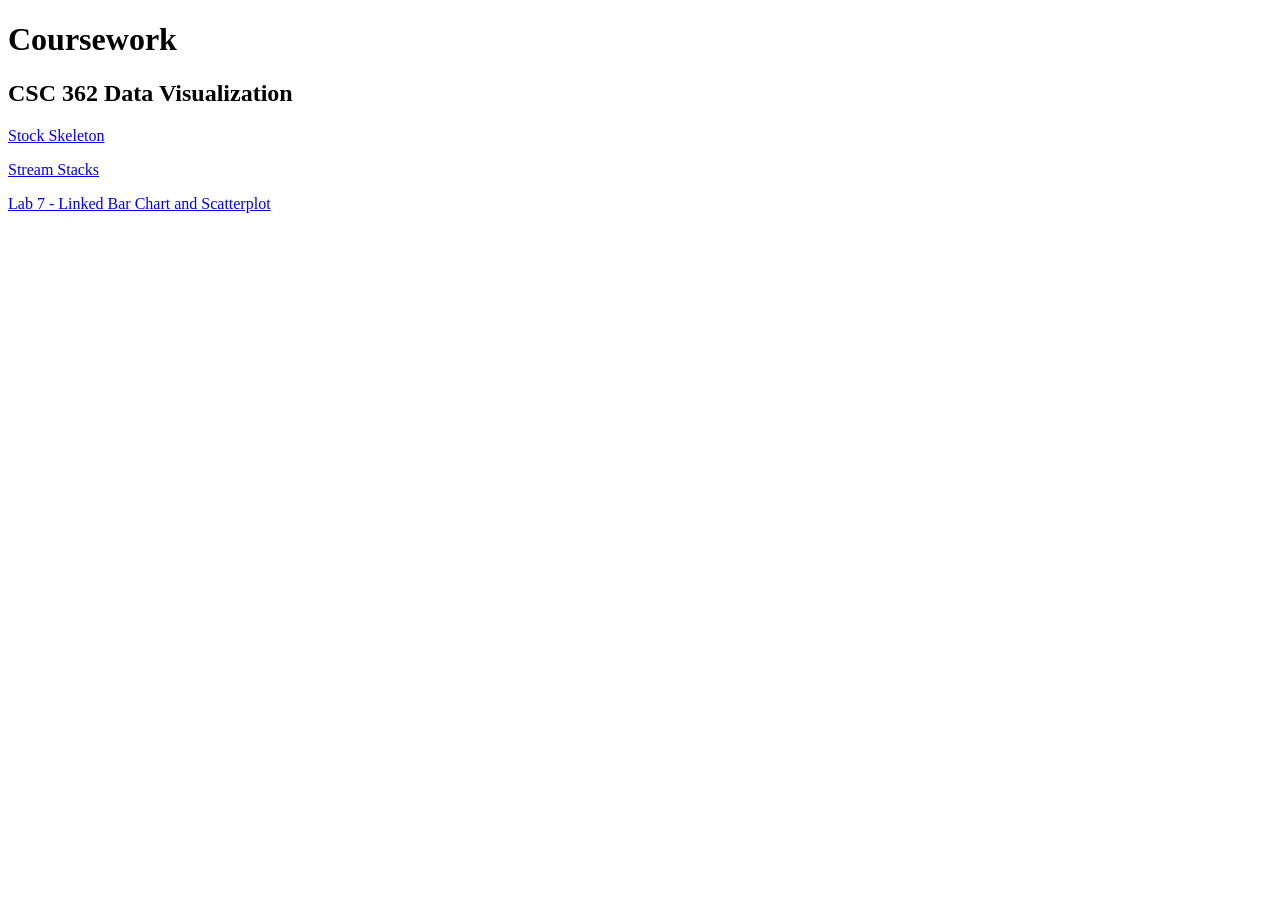
==== index.html @ 4808a2f9 "lab 7 changes" ====
<!DOCTYPE html>
<html>
<head>
    <title>My Coursework</title>
</head>
<body>

    <!-- Header -->
    <h1>Coursework</h1>

    <!-- Subheader -->
    <h2>CSC 362 Data Visualization</h2>

    <!-- Required link -->
    <p>
        <a href="stock-skeleton/index.html">
            Stock Skeleton
        </a>
       
    </p>
    <p>
         <a href="stream-stacks/index.html">
            Stream Stacks
        </a>
    </p>
    <p>
         <a href="trails-skeleton/index.html">
            Lab 7 - Linked Bar Chart and Scatterplot
        </a>
    </p>


</body>
</html>
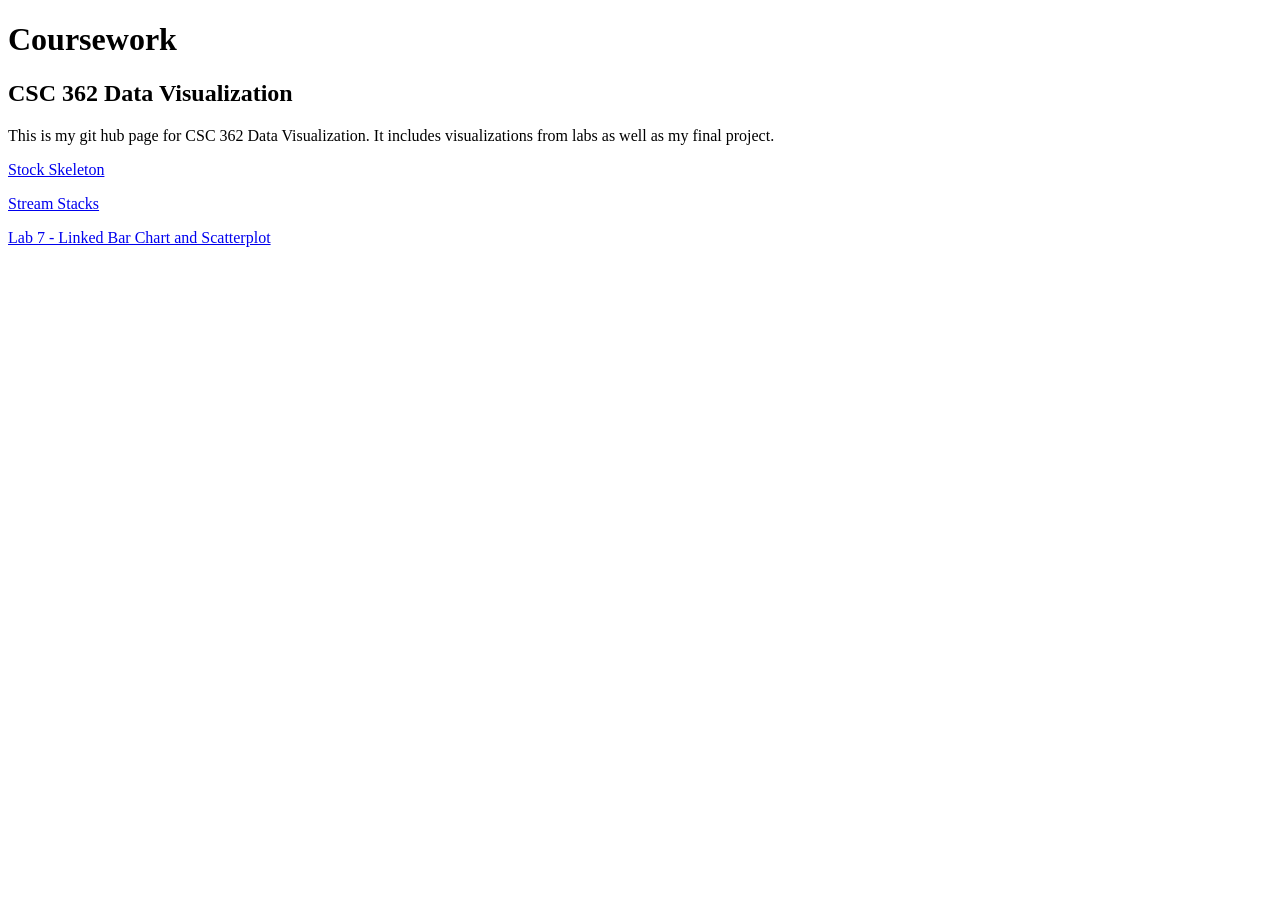
==== commit be4a10cf: "blurb" ====
--- a/index.html
+++ b/index.html
@@ -10,6 +10,11 @@
 
     <!-- Subheader -->
     <h2>CSC 362 Data Visualization</h2>
+
+    <p>
+        This is my git hub page for CSC 362 Data Visualization. It includes 
+        visualizations from labs as well as my final project.
+    </p>
 
     <!-- Required link -->
     <p>
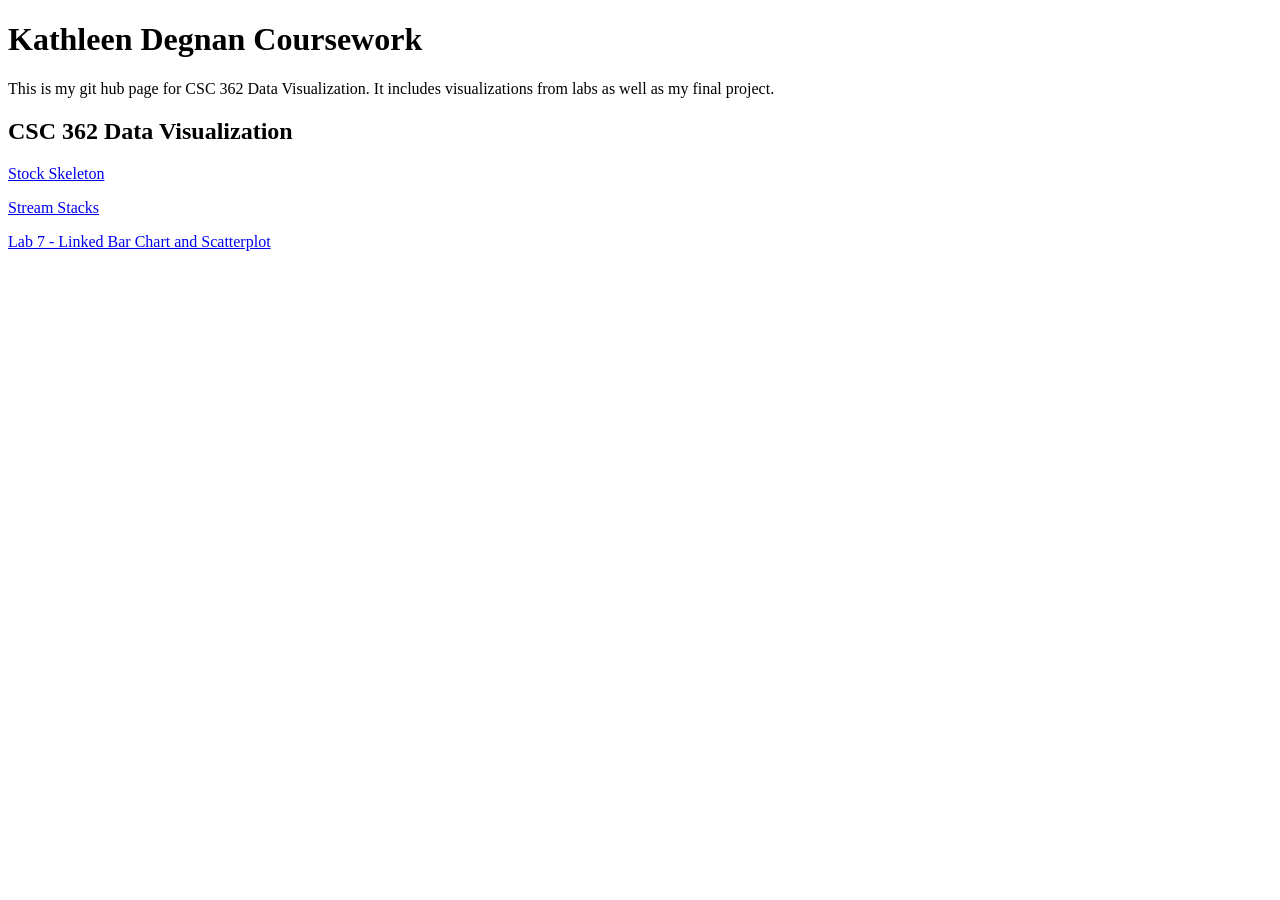
==== commit 1123c2e9: "more blurb" ====
--- a/index.html
+++ b/index.html
@@ -1,39 +1,42 @@
 <!DOCTYPE html>
 <html>
+
 <head>
     <title>My Coursework</title>
 </head>
+
 <body>
 
     <!-- Header -->
-    <h1>Coursework</h1>
+    <h1>Kathleen Degnan Coursework</h1>
+
+    <p>
+        This is my git hub page for CSC 362 Data Visualization. It includes
+        visualizations from labs as well as my final project.
+    </p>
 
     <!-- Subheader -->
     <h2>CSC 362 Data Visualization</h2>
-
-    <p>
-        This is my git hub page for CSC 362 Data Visualization. It includes 
-        visualizations from labs as well as my final project.
-    </p>
 
     <!-- Required link -->
     <p>
         <a href="stock-skeleton/index.html">
             Stock Skeleton
         </a>
-       
+
     </p>
     <p>
-         <a href="stream-stacks/index.html">
+        <a href="stream-stacks/index.html">
             Stream Stacks
         </a>
     </p>
     <p>
-         <a href="trails-skeleton/index.html">
+        <a href="trails-skeleton/index.html">
             Lab 7 - Linked Bar Chart and Scatterplot
         </a>
     </p>
 
 
 </body>
-</html>
+
+</html>
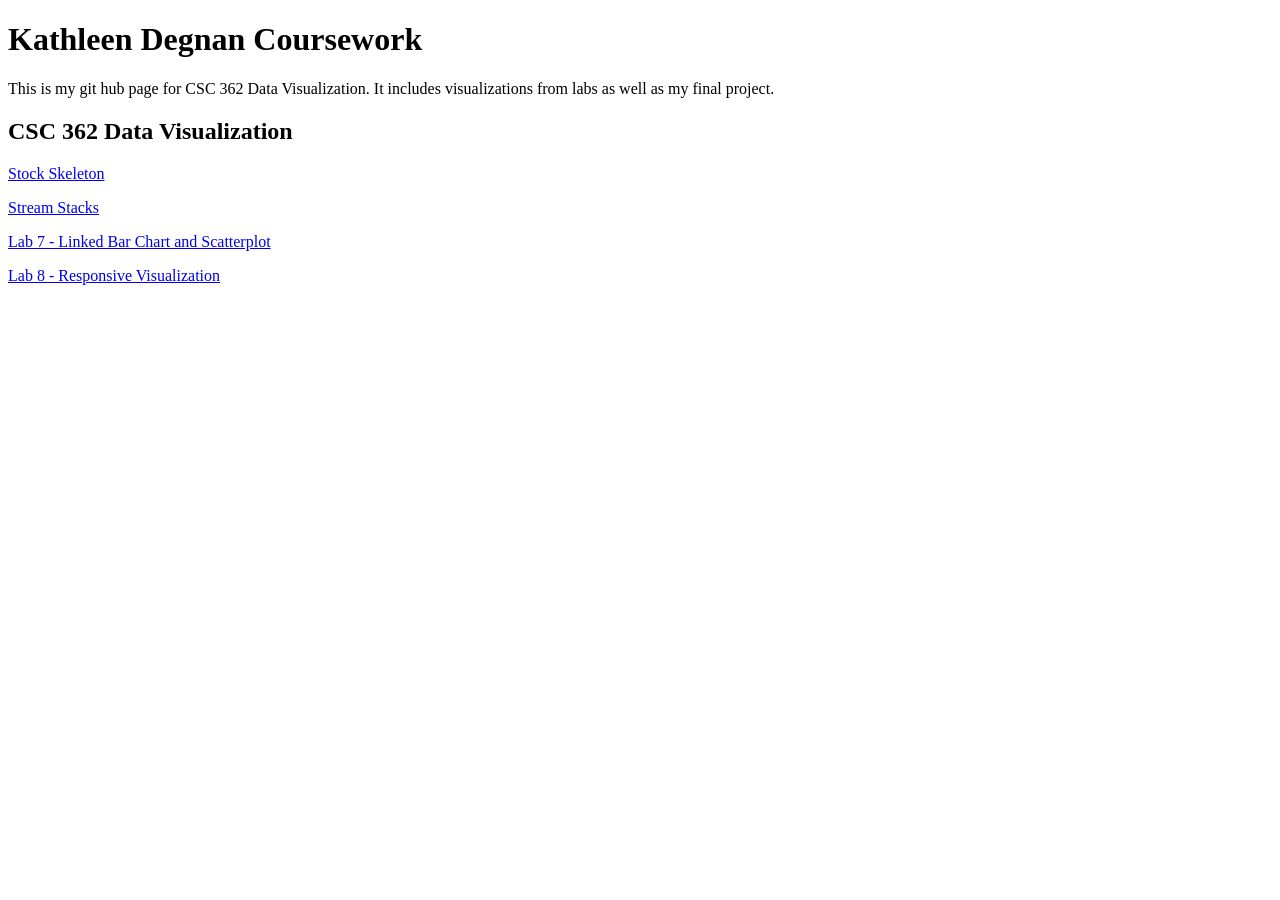
==== commit 206aec5b: "Update index.html" ====
--- a/index.html
+++ b/index.html
@@ -36,7 +36,13 @@
         </a>
     </p>
 
+    <p>
+        <a href="/lab-8-advanced-topics-kadegnan/responsive/index.html">
+            Lab 8 - Responsive Visualization
+        </a>
+    </p>
+
 
 </body>
 
-</html>+</html>
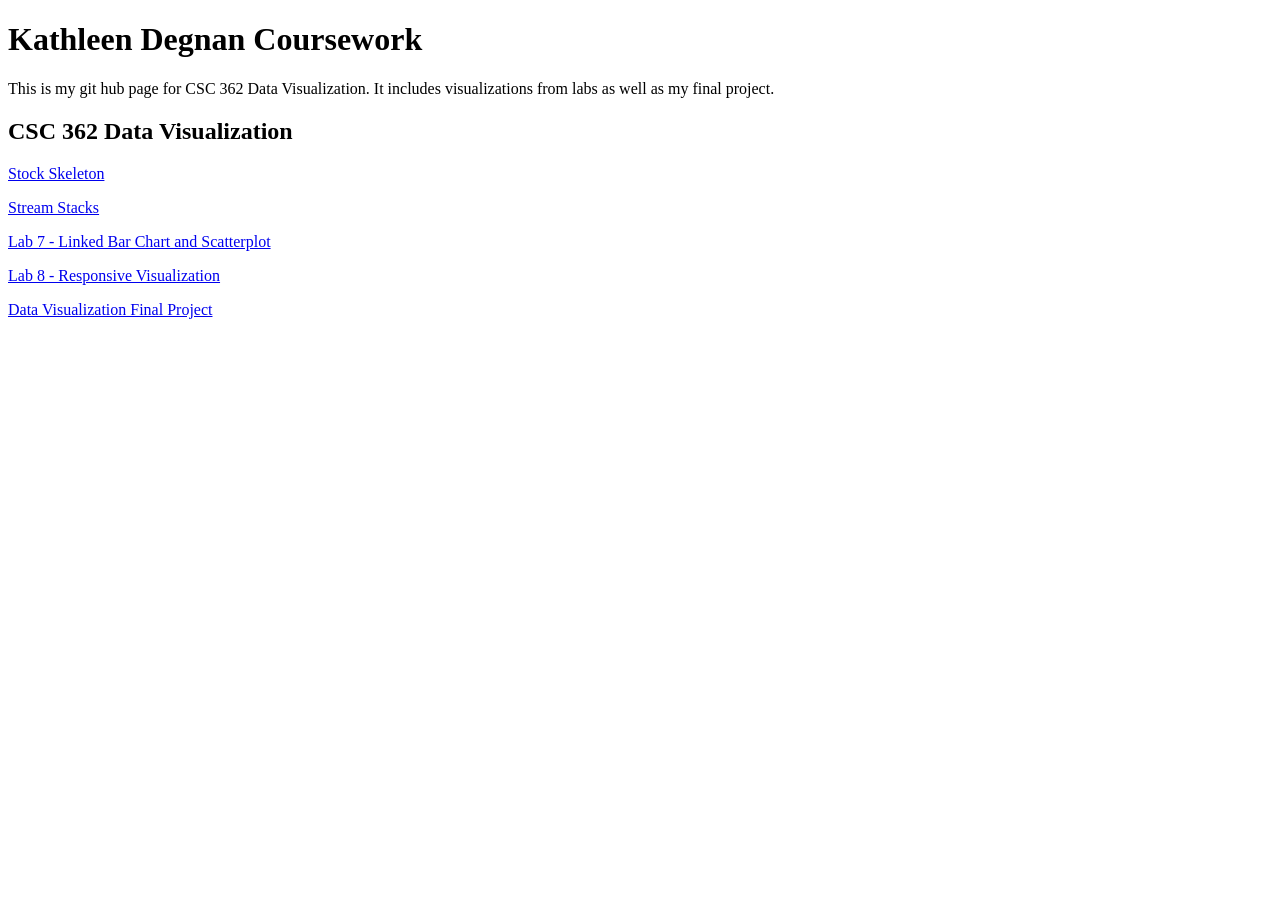
==== commit 18aa89fd: "Add link to Data Visualization Final Project" ====
--- a/index.html
+++ b/index.html
@@ -42,6 +42,10 @@
         </a>
     </p>
 
+    <p> 
+        <a href = "/csc361_final/index.html"> Data Visualization Final Project</a>
+    </p>
+
 
 </body>
 
